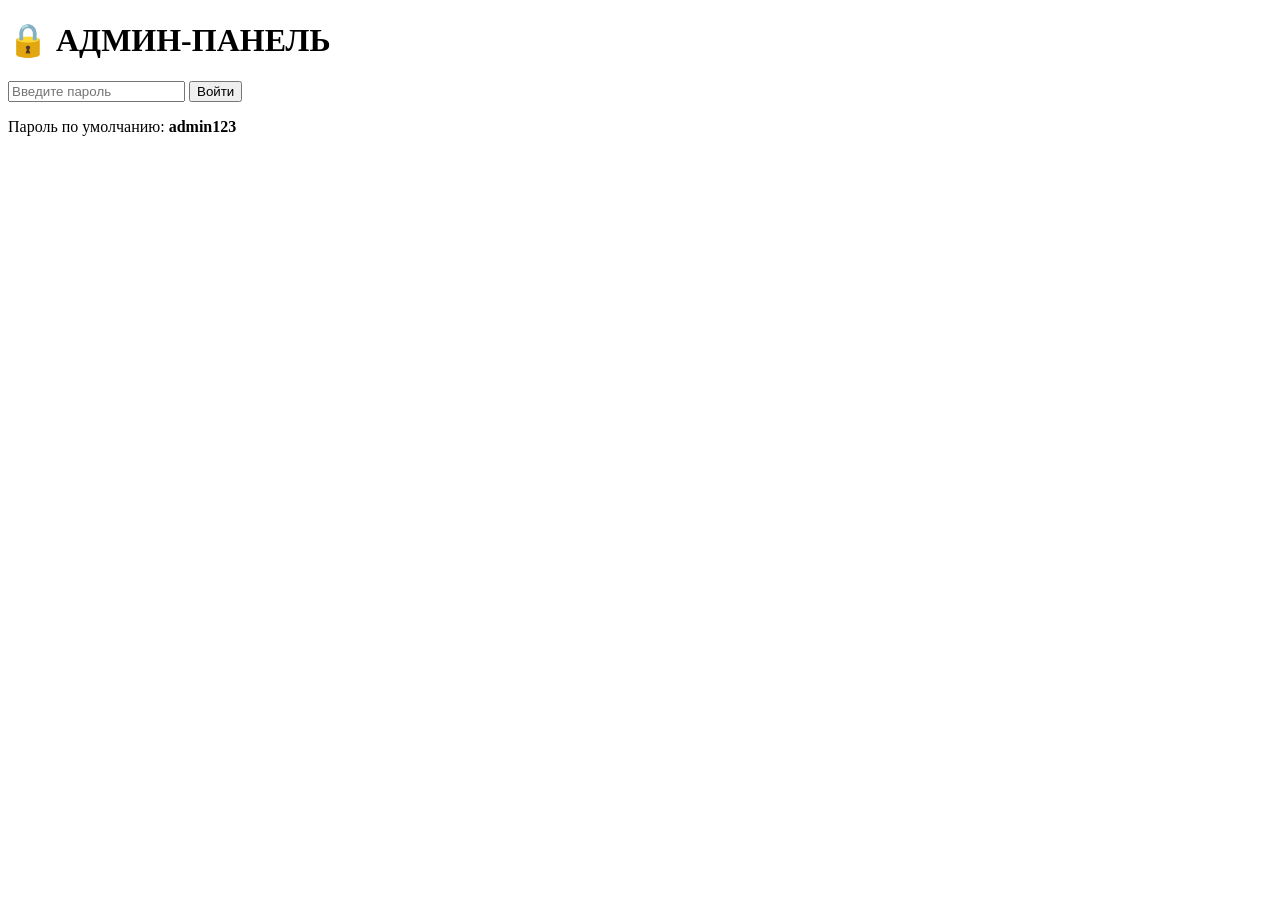
==== admin.html @ 4ba29098 "Create admin.html" ====
<!DOCTYPE html>
<html lang="ru">
<head>
    <meta charset="UTF-8">
    <meta name="viewport" content="width=device-width, initial-scale=1.0">
    <title>Админ-панель</title>
    <link rel="stylesheet" href="style.css">
</head>
<body>
    <div class="container">
        <h1>🔒 АДМИН-ПАНЕЛЬ</h1>
        
        <!-- Вход по паролю -->
        <div id="loginForm">
            <input type="password" id="adminPassword" placeholder="Введите пароль">
            <button onclick="adminLogin()">Войти</button>
            <p>Пароль по умолчанию: <strong>admin123</strong></p>
        </div>

        <!-- Скрытый контент -->
        <div id="adminContent" style="display:none;">
            <h2>Управление улучшениями</h2>
            
            <div class="admin-section">
                <h3>Заблокировать улучшение для игрока</h3>
                <input type="text" id="blockPlayer" placeholder="Никнейм игрока">
                <button onclick="blockPlayer()">Заблокировать</button>
                <button onclick="unblockPlayer()">Разблокировать</button>
            </div>

            <div class="admin-section">
                <h3>Выдать скин игроку</h3>
                <input type="text" id="givePlayer" placeholder="Никнейм игрока">
                <select id="giveSkin">
                    <!-- Скины из JS -->
                </select>
                <button onclick="giveSkin()">Выдать</button>
            </div>

            <div class="admin-section">
                <h3>Управление шансами</h3>
                <label>Глобальный множитель шанса:</label>
                <input type="number" id="globalChance" value="1.0" step="0.1">
                <button onclick="setGlobalChance()">Применить</button>
            </div>

            <div class="admin-section">
                <h3>Список всех игроков</h3>
                <div id="playerList"></div>
            </div>

            <button onclick="adminLogout()">Выйти</button>
        </div>
    </div>

    <script src="script.js"></script>
</body>
</html>
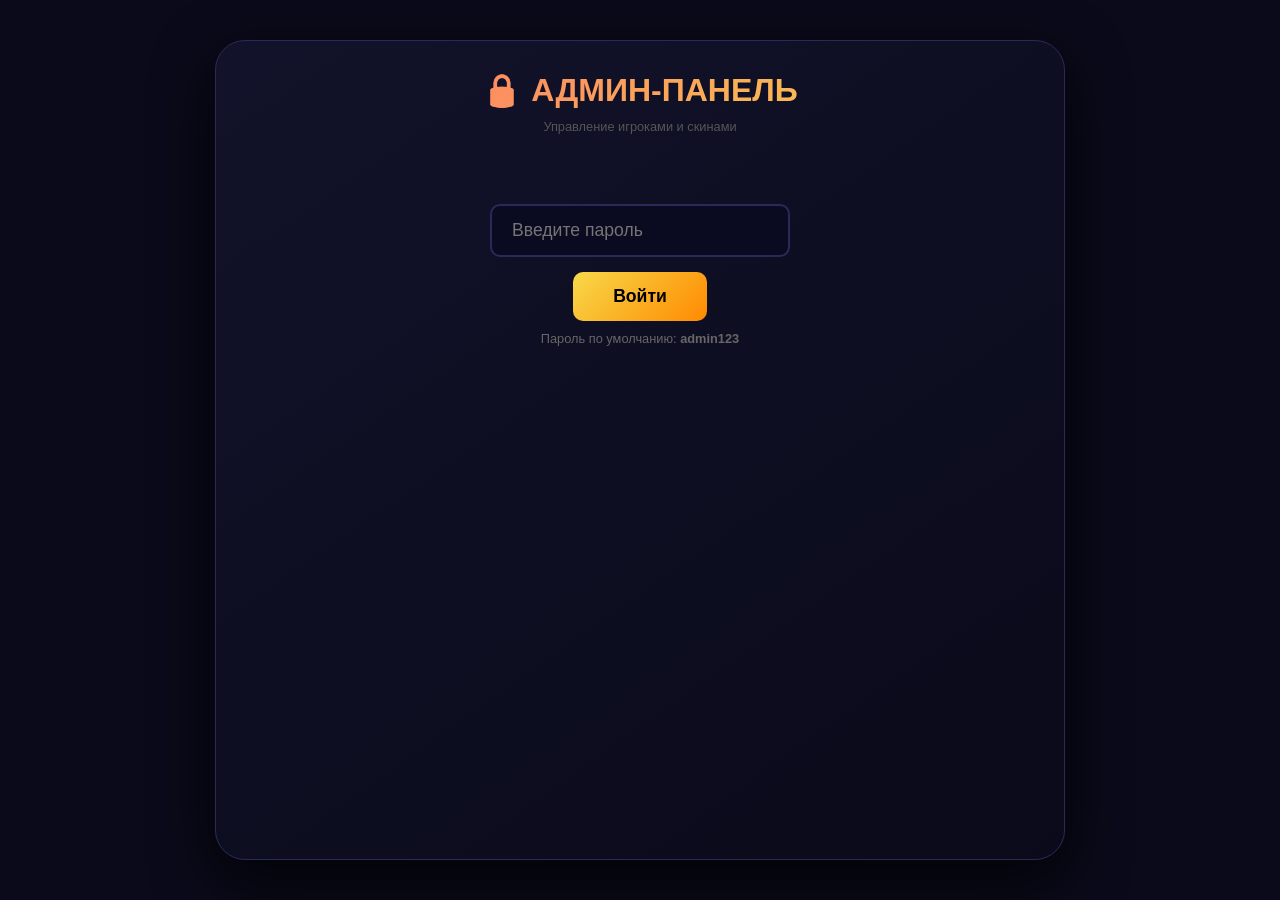
==== commit aa3ebd18: "Update admin.html" ====
--- a/admin.html
+++ b/admin.html
@@ -3,56 +3,1011 @@
 <head>
     <meta charset="UTF-8">
     <meta name="viewport" content="width=device-width, initial-scale=1.0">
-    <title>Админ-панель</title>
-    <link rel="stylesheet" href="style.css">
+    <title>Админ-панель Upgrader</title>
+    <style>
+        * {
+            margin: 0;
+            padding: 0;
+            box-sizing: border-box;
+        }
+        body {
+            background: #0a0a1a;
+            color: #fff;
+            font-family: 'Segoe UI', Arial, sans-serif;
+            min-height: 100vh;
+            padding: 40px 20px;
+            display: flex;
+            justify-content: center;
+        }
+        .container {
+            max-width: 850px;
+            width: 100%;
+            padding: 30px;
+            background: linear-gradient(145deg, #12122a, #0a0a1a);
+            border-radius: 30px;
+            border: 1px solid #2a2a5a;
+            box-shadow: 0 20px 60px rgba(0, 0, 0, 0.8);
+        }
+        h1 {
+            text-align: center;
+            font-size: 2rem;
+            background: linear-gradient(135deg, #ff6b6b, #f7d94a);
+            -webkit-background-clip: text;
+            -webkit-text-fill-color: transparent;
+            margin-bottom: 10px;
+        }
+        .sub {
+            text-align: center;
+            color: #555;
+            font-size: 0.8rem;
+            margin-bottom: 30px;
+        }
+        .login-box {
+            text-align: center;
+            padding: 40px 0;
+        }
+        .login-box input {
+            padding: 14px 20px;
+            width: 300px;
+            max-width: 100%;
+            border: 2px solid #2a2a5a;
+            border-radius: 10px;
+            background: #0a0a20;
+            color: #fff;
+            font-size: 1.1rem;
+        }
+        .login-box input:focus {
+            border-color: #f7d94a;
+            outline: none;
+        }
+        .login-box button {
+            padding: 14px 40px;
+            border: none;
+            border-radius: 10px;
+            background: linear-gradient(135deg, #f7d94a, #ff8a00);
+            color: #000;
+            font-weight: bold;
+            font-size: 1.1rem;
+            cursor: pointer;
+            margin-top: 15px;
+            transition: 0.3s;
+        }
+        .login-box button:hover {
+            transform: scale(1.05);
+        }
+        .login-box .hint {
+            color: #666;
+            font-size: 0.8rem;
+            margin-top: 10px;
+        }
+        .panel {
+            display: none;
+        }
+        .panel.active {
+            display: block;
+        }
+        .section {
+            background: #1a1a3a;
+            padding: 20px;
+            border-radius: 16px;
+            border: 1px solid #2a2a5a;
+            margin-bottom: 20px;
+        }
+        .section h3 {
+            color: #f7d94a;
+            margin-bottom: 12px;
+            font-size: 1rem;
+        }
+        .section .row {
+            display: flex;
+            flex-wrap: wrap;
+            gap: 8px;
+            align-items: center;
+        }
+        .section input,
+        .section select {
+            padding: 10px 14px;
+            border: 1px solid #2a2a5a;
+            border-radius: 8px;
+            background: #0a0a20;
+            color: #fff;
+            font-size: 0.9rem;
+            flex: 1;
+            min-width: 120px;
+        }
+        .section input:focus,
+        .section select:focus {
+            border-color: #f7d94a;
+            outline: none;
+        }
+        .section button {
+            padding: 10px 20px;
+            border: none;
+            border-radius: 8px;
+            background: #2a2a5a;
+            color: #fff;
+            cursor: pointer;
+            transition: 0.3s;
+            font-weight: 600;
+            white-space: nowrap;
+        }
+        .section button:hover {
+            background: #3a3a7a;
+            transform: scale(1.02);
+        }
+        .section button.danger {
+            background: #ff6b6b;
+            color: #000;
+        }
+        .section button.danger:hover {
+            background: #ff4444;
+        }
+        .section button.success {
+            background: #00ff88;
+            color: #000;
+        }
+        .section button.success:hover {
+            background: #00dd77;
+        }
+        .section button.primary {
+            background: #f7d94a;
+            color: #000;
+        }
+        .section button.primary:hover {
+            background: #e8c800;
+        }
+        .section .hint-text {
+            font-size: 0.75rem;
+            color: #666;
+            margin-top: 6px;
+        }
+        .player-list {
+            max-height: 220px;
+            overflow-y: auto;
+        }
+        .player-item {
+            display: flex;
+            justify-content: space-between;
+            padding: 8px 12px;
+            border-bottom: 1px solid #1a1a3a;
+            font-size: 0.85rem;
+            align-items: center;
+        }
+        .player-item .name {
+            color: #fff;
+        }
+        .player-item .info {
+            color: #888;
+            font-size: 0.75rem;
+        }
+        .player-item .blocked {
+            color: #ff6b6b;
+        }
+        .player-item .unblocked {
+            color: #00ff88;
+        }
+        .player-item .id-badge {
+            color: #555;
+            font-size: 0.6rem;
+            background: #0a0a20;
+            padding: 2px 8px;
+            border-radius: 10px;
+        }
+        .back-link {
+            display: block;
+            text-align: center;
+            margin-top: 20px;
+            color: #555;
+            text-decoration: none;
+            transition: 0.3s;
+        }
+        .back-link:hover {
+            color: #f7d94a;
+        }
+        .toast {
+            position: fixed;
+            bottom: 30px;
+            left: 50%;
+            transform: translateX(-50%);
+            padding: 14px 28px;
+            border-radius: 12px;
+            z-index: 999;
+            font-weight: 600;
+            animation: fadeUp 0.4s ease;
+            background: #1a1a3a;
+            border: 1px solid #00ff88;
+            color: #fff;
+            max-width: 90%;
+            text-align: center;
+        }
+        .toast.error {
+            border-color: #ff6b6b;
+            background: #ff6b6b22;
+        }
+        @keyframes fadeUp {
+            from {
+                opacity: 0;
+                transform: translateX(-50%) translateY(20px);
+            }
+            to {
+                opacity: 1;
+                transform: translateX(-50%) translateY(0);
+            }
+        }
+        .flex-row {
+            display: flex;
+            flex-wrap: wrap;
+            gap: 8px;
+            align-items: center;
+        }
+        .flex-row input {
+            flex: 1;
+            min-width: 100px;
+        }
+        @media (max-width: 600px) {
+            .section .row {
+                flex-direction: column;
+                align-items: stretch;
+            }
+            .section button {
+                width: 100%;
+            }
+            .flex-row {
+                flex-direction: column;
+            }
+            .flex-row input {
+                width: 100%;
+            }
+        }
+    </style>
 </head>
 <body>
+
     <div class="container">
         <h1>🔒 АДМИН-ПАНЕЛЬ</h1>
-        
-        <!-- Вход по паролю -->
-        <div id="loginForm">
-            <input type="password" id="adminPassword" placeholder="Введите пароль">
+        <div class="sub">Управление игроками и скинами</div>
+
+        <!-- ВХОД -->
+        <div id="loginBox" class="login-box">
+            <input type="password" id="adminPass" placeholder="Введите пароль" onkeypress="if(event.key==='Enter')adminLogin()">
+            <br>
             <button onclick="adminLogin()">Войти</button>
-            <p>Пароль по умолчанию: <strong>admin123</strong></p>
+            <div class="hint">Пароль по умолчанию: <strong>admin123</strong></div>
         </div>
 
-        <!-- Скрытый контент -->
-        <div id="adminContent" style="display:none;">
-            <h2>Управление улучшениями</h2>
-            
-            <div class="admin-section">
-                <h3>Заблокировать улучшение для игрока</h3>
-                <input type="text" id="blockPlayer" placeholder="Никнейм игрока">
-                <button onclick="blockPlayer()">Заблокировать</button>
-                <button onclick="unblockPlayer()">Разблокировать</button>
+        <!-- ПАНЕЛЬ -->
+        <div id="panel" class="panel">
+
+            <!-- ===== БЛОКИРОВКА ===== -->
+            <div class="section">
+                <h3>🔒 Блокировка улучшений</h3>
+                <div class="row">
+                    <input type="text" id="blockPlayerInput" placeholder="Никнейм (PlayerXXX)">
+                    <input type="text" id="blockIdInput" placeholder="Или ID" style="min-width:80px;flex:0.5;">
+                    <button class="danger" onclick="blockPlayer()">Заблокировать</button>
+                    <button class="success" onclick="unblockPlayer()">Разблокировать</button>
+                </div>
+                <div class="hint-text">Заблокированные игроки всегда проигрывают при улучшении</div>
             </div>
 
-            <div class="admin-section">
-                <h3>Выдать скин игроку</h3>
-                <input type="text" id="givePlayer" placeholder="Никнейм игрока">
-                <select id="giveSkin">
-                    <!-- Скины из JS -->
-                </select>
-                <button onclick="giveSkin()">Выдать</button>
+            <!-- ===== ВЫДАЧА СКИНА ПО ИМЕНИ + ID ===== -->
+            <div class="section">
+                <h3>🎁 Выдать скин игроку</h3>
+                <div class="row">
+                    <input type="text" id="givePlayerInput" placeholder="Никнейм (PlayerXXX)">
+                    <input type="text" id="giveIdInput" placeholder="ID скина" style="min-width:80px;flex:0.5;">
+                    <button class="success" onclick="giveSkinById()">Выдать по ID</button>
+                </div>
+                <div class="hint-text">Пример: игрок <strong>Player28</strong>, ID скина <strong>93</strong> → выдаст Karambit Fade</div>
+                <hr style="border-color:#1a1a3a;margin:10px 0;">
+                <div class="row">
+                    <input type="text" id="givePlayerInput2" placeholder="Никнейм (PlayerXXX)">
+                    <select id="giveSkinSelect"></select>
+                    <button class="success" onclick="giveSkinByName()">Выдать из списка</button>
+                </div>
+                <div class="hint-text">Или выберите скин из выпадающего списка</div>
             </div>
 
-            <div class="admin-section">
-                <h3>Управление шансами</h3>
-                <label>Глобальный множитель шанса:</label>
-                <input type="number" id="globalChance" value="1.0" step="0.1">
-                <button onclick="setGlobalChance()">Применить</button>
+            <!-- ===== ГЛОБАЛЬНЫЙ ШАНС ===== -->
+            <div class="section">
+                <h3>📊 Глобальный множитель шанса</h3>
+                <div class="row">
+                    <input type="number" id="globalChanceInput" value="1.0" step="0.1" min="0" max="10" style="flex:0.3;">
+                    <button onclick="setGlobalChance()">Применить</button>
+                </div>
+                <div class="hint-text">Меньше 1 = понизить шансы, больше 1 = повысить</div>
             </div>
 
-            <div class="admin-section">
-                <h3>Список всех игроков</h3>
-                <div id="playerList"></div>
+            <!-- ===== СПИСОК ИГРОКОВ ===== -->
+            <div class="section">
+                <h3>👥 Список игроков</h3>
+                <button onclick="refreshPlayerList()">Обновить</button>
+                <div id="playerList" class="player-list" style="margin-top:12px;"></div>
             </div>
 
-            <button onclick="adminLogout()">Выйти</button>
+            <!-- ===== ВЫХОД ===== -->
+            <button onclick="adminLogout()" style="padding:12px 30px;border:none;border-radius:10px;background:#2a2a5a;color:#fff;cursor:pointer;width:100%;">
+                🚪 Выйти
+            </button>
+
+            <a href="index.html" class="back-link">← Вернуться на главную</a>
         </div>
     </div>
 
-    <script src="script.js"></script>
+    <script>
+        // ============================================================
+        // ДАННЫЕ (все скины с ID)
+        // ============================================================
+        const SKINS = [
+            // ===== СТРАНИЦА 1 =====
+            { id: 1, name: 'galil-ar Feral', icon: '🔫' },
+            { id: 2, name: 'm4a1-s BlackOps', icon: '🔫' },
+            { id: 3, name: 'usp-s Heated', icon: '🔫' },
+            { id: 4, name: 'aug Overgrowth', icon: '🔫' },
+            { id: 5, name: 'xm1014 Lilies', icon: '🔫' },
+            { id: 6, name: 'desert-eagle Spectrum', icon: '🔫' },
+            { id: 7, name: 'galil-ar Limewire', icon: '🔫' },
+            { id: 8, name: 'mp9 Classified', icon: '🔫' },
+            { id: 9, name: 'r8-revolver Warui', icon: '🔫' },
+            { id: 10, name: 'tec-9 Trajectory', icon: '🔫' },
+            { id: 11, name: 'desert-eagle Turbo', icon: '🔫' },
+            { id: 12, name: 'negev The Jungle', icon: '🔫' },
+            { id: 13, name: 'p250 Frutiger Aero', icon: '🔫' },
+            { id: 14, name: 'usp-s SpecOps', icon: '🔫' },
+            { id: 15, name: 'mp9 Canyon', icon: '🔫' },
+            { id: 16, name: 'p90 Database', icon: '🔫' },
+            { id: 17, name: 'aug Predator', icon: '🔫' },
+            { id: 18, name: 'negev Rotary Power', icon: '🔫' },
+            { id: 19, name: 'nova Half+One', icon: '🔫' },
+            { id: 20, name: 'desert-eagle Velocity', icon: '🔫' },
+            { id: 21, name: 'mp9 Graffiti', icon: '🔫' },
+            { id: 22, name: 'mac-10 Daisies', icon: '🔫' },
+            { id: 23, name: 'dual-berettas Overclock', icon: '🔫' },
+            { id: 24, name: 'mac-10 NGRAM', icon: '🔫' },
+            { id: 25, name: 'sg-553 Cryo', icon: '🔫' },
+            { id: 26, name: 'zeus-x27 BitFyre', icon: '🔫' },
+            { id: 27, name: 'tec-9 Timeless', icon: '🔫' },
+            { id: 28, name: 'desert-eagle Paranoia', icon: '🔫' },
+            { id: 29, name: 'zeus-x27 Overcharge', icon: '🔫' },
+            { id: 30, name: 'glock-18 Fuji', icon: '🔫' },
+            { id: 31, name: 'sg-553 Dynasty', icon: '🔫' },
+            { id: 32, name: 'five-seven Mk II', icon: '🔫' },
+            { id: 33, name: 'm4a1-s Castroil', icon: '🔫' },
+            { id: 34, name: 'm4a4 Ignition', icon: '🔫' },
+            { id: 35, name: 'usp-s Ajax', icon: '🔫' },
+            { id: 36, name: 'desert-eagle Circuit', icon: '🔫' },
+            { id: 37, name: 'case Case #1', icon: '📦' },
+            { id: 38, name: 'case Chrysalis', icon: '📦' },
+            { id: 39, name: 'case Finishline Case', icon: '📦' },
+            { id: 40, name: 'case Glove Case', icon: '📦' },
+            { id: 41, name: 'case Glove Case 2', icon: '📦' },
+            { id: 42, name: 'case Lionheart', icon: '📦' },
+            { id: 43, name: 'package AK-47 PinPoint', icon: '📦' },
+            { id: 44, name: 'package AWP Tekko', icon: '📦' },
+            { id: 45, name: 'package Glock-18 Midas', icon: '📦' },
+            { id: 46, name: 'package Glock-18 PinPoint', icon: '📦' },
+            { id: 47, name: 'package M4A4 Tekko', icon: '📦' },
+            { id: 48, name: 'package MAC-10 Midas', icon: '📦' },
+            { id: 49, name: 'package P90 PinPoint', icon: '📦' },
+            { id: 50, name: 'package Tec-9 Medal.tv', icon: '📦' },
+            { id: 51, name: 'package USP-S Tekko', icon: '📦' },
+            { id: 52, name: 'm4a1-s Orchids', icon: '🔫' },
+            { id: 53, name: 'awp Overdrive', icon: '🔫' },
+            { id: 54, name: 'p90 DRFT', icon: '🔫' },
+            { id: 55, name: 'p90 Chromatic', icon: '🔫' },
+            { id: 56, name: 'ssg-08 Mindspill', icon: '🔫' },
+            { id: 57, name: 'm4a1-s Phaseprint', icon: '🔫' },
+            { id: 58, name: 'awp Bird Hunt', icon: '🔫' },
+            { id: 59, name: 'mag-7 Stock', icon: '🔫' },
+            { id: 60, name: 'sawed-off Stock', icon: '🔫' },
+
+            // ===== СТРАНИЦА 2 =====
+            { id: 61, name: 'zeus-x27 Stock', icon: '🔫' },
+            { id: 62, name: 'desert-eagle Racer8', icon: '🔫' },
+            { id: 63, name: 'ssg-08 Racer8', icon: '🔫' },
+            { id: 64, name: 'ak-47 Midas', icon: '🔫' },
+            { id: 65, name: 'awp Tekko', icon: '🔫' },
+            { id: 66, name: 'desert-eagle High Octane', icon: '🔫' },
+            { id: 67, name: 'glock-18 Midas', icon: '🔫' },
+            { id: 68, name: 'm4a1-s SuperSoaked', icon: '🔫' },
+            { id: 69, name: 'mac-10 Midas', icon: '🔫' },
+            { id: 70, name: 'sawed-off SuperSoaked', icon: '🔫' },
+            { id: 71, name: 'tec-9 Medal.tv', icon: '🔫' },
+            { id: 72, name: 'usp-s SuperSoaked', icon: '🔫' },
+            { id: 73, name: 'usp-s Tekko', icon: '🔫' },
+            { id: 74, name: 'famas Arctic Camo', icon: '🔫' },
+            { id: 75, name: 'p90 Big Cat', icon: '🔫' },
+            { id: 76, name: 'ssg-08 Desert Strike', icon: '🔫' },
+            { id: 77, name: 'tec-9 Striker', icon: '🔫' },
+            { id: 78, name: 'xm1014 Abstract', icon: '🔫' },
+            { id: 79, name: 'desert-eagle Mercy', icon: '🔫' },
+            { id: 80, name: 'glock-18 Fade', icon: '🔫' },
+            { id: 81, name: 'm4a1-s Retro', icon: '🔫' },
+            { id: 82, name: 'five-seven Icecap', icon: '🔫' },
+            { id: 83, name: 'nova Arctic Stripe', icon: '🔫' },
+            { id: 84, name: 'desert-eagle Permafrost', icon: '🔫' },
+            { id: 85, name: 'dual-berettas Choking Hazard', icon: '🔫' },
+            { id: 86, name: 'usp-s Wintergreen', icon: '🔫' },
+            { id: 87, name: 'package AK-47 Midas', icon: '📦' },
+            { id: 88, name: 'package MP9 High Octane', icon: '📦' },
+            { id: 89, name: 'm4a1-s Anodized Red', icon: '🔫' },
+            { id: 90, name: 'hand-wraps Carpet', icon: '🧤' },
+            { id: 91, name: 'hand-wraps Hunter', icon: '🧤' },
+            { id: 92, name: 'package MP-9 Anodized Red', icon: '📦' },
+            { id: 93, name: 'gut Rusted', icon: '🔪' },
+            { id: 94, name: 'hand-wraps Checkers', icon: '🧤' },
+            { id: 95, name: 'hand-wraps Camouflage', icon: '🧤' },
+            { id: 96, name: 'hand-wraps Taped', icon: '🧤' },
+            { id: 97, name: 'driver-gloves Midnight Weave', icon: '🧤' },
+            { id: 98, name: 'operator-gloves Hunter', icon: '🧤' },
+            { id: 99, name: 'hand-wraps Snakeskin', icon: '🧤' },
+            { id: 100, name: 'driver-gloves Tartan', icon: '🧤' },
+            { id: 101, name: 'gut Naval', icon: '🔪' },
+            { id: 102, name: 'driver-gloves Gator', icon: '🧤' },
+            { id: 103, name: 'package AWP High Octane', icon: '📦' },
+            { id: 104, name: 'driver-gloves Nomad', icon: '🧤' },
+            { id: 105, name: 'package Desert Eagle High Octane', icon: '📦' },
+            { id: 106, name: 'flip Violet', icon: '🔪' },
+            { id: 107, name: 'skeleton Woodland', icon: '🔪' },
+            { id: 108, name: 'tec-9 Monarch', icon: '🔫' },
+            { id: 109, name: 'flip Safari', icon: '🔪' },
+            { id: 110, name: 'sports-gloves Hunter', icon: '🧤' },
+            { id: 111, name: 'case Winter 2025', icon: '📦' },
+            { id: 112, name: 'driver-gloves Tuxedo', icon: '🧤' },
+            { id: 113, name: 'bayonet Woodland', icon: '🔪' },
+            { id: 114, name: 'flip Whiteout', icon: '🔪' },
+            { id: 115, name: 'driver-gloves Cardinal Weave', icon: '🧤' },
+            { id: 116, name: 'flip Naval', icon: '🔪' },
+            { id: 117, name: 'nova Heat', icon: '🔫' },
+            { id: 118, name: 'package AUG Anodized Red', icon: '📦' },
+            { id: 119, name: 'sports-gloves Dune', icon: '🧤' },
+            { id: 120, name: 'galil-ar Irradiated', icon: '🔫' },
+
+            // ===== СТРАНИЦА 3 =====
+            { id: 121, name: 'nova Flutter', icon: '🔫' },
+            { id: 122, name: 'm4a4 Wrapped', icon: '🔫' },
+            { id: 123, name: 'stiletto Midnight', icon: '🔪' },
+            { id: 124, name: 'operator-gloves Amber Fade', icon: '🧤' },
+            { id: 125, name: 'flip Vanilla', icon: '🔪' },
+            { id: 126, name: 'stiletto Woodland', icon: '🔪' },
+            { id: 127, name: 'driver-gloves Leopard', icon: '🧤' },
+            { id: 128, name: 'operator-gloves Agent', icon: '🧤' },
+            { id: 129, name: 'hand-wraps Crime Scene', icon: '🧤' },
+            { id: 130, name: 'stiletto Damascus', icon: '🔪' },
+            { id: 131, name: 'flip Blackwidow', icon: '🔪' },
+            { id: 132, name: 'stiletto Doodle', icon: '🔪' },
+            { id: 133, name: 'gut Scarlet', icon: '🔪' },
+            { id: 134, name: 'driver-gloves Cardinal', icon: '🧤' },
+            { id: 135, name: 'negev Noctiflora', icon: '🔫' },
+            { id: 136, name: 'famas Wallpaper', icon: '🔫' },
+            { id: 137, name: 'bayonet Midnight', icon: '🔪' },
+            { id: 138, name: 'xm1014 Splatter', icon: '🔫' },
+            { id: 139, name: 'driver-gloves Cobra', icon: '🧤' },
+            { id: 140, name: 'skeleton Blackwidow', icon: '🔪' },
+            { id: 141, name: 'ak-47 Red Baron', icon: '🔫' },
+            { id: 142, name: 'butterfly Woodland', icon: '🔪' },
+            { id: 143, name: 'stiletto Vanilla', icon: '🔪' },
+            { id: 144, name: 'operator-gloves Bumblebee', icon: '🧤' },
+            { id: 145, name: 'butterfly Violet', icon: '🔪' },
+            { id: 146, name: 'operator-gloves Smoke', icon: '🧤' },
+            { id: 147, name: 'gut Tiger Stripes', icon: '🔪' },
+            { id: 148, name: 'hand-wraps Meander', icon: '🧤' },
+            { id: 149, name: 'operator-gloves Reinforced', icon: '🧤' },
+            { id: 150, name: 'hand-wraps Aztec', icon: '🧤' },
+            { id: 151, name: 'mag-7 Vision7', icon: '🔫' },
+            { id: 152, name: 'sports-gloves Blackout', icon: '🧤' },
+            { id: 153, name: 'package M4A1-S Anodized Red', icon: '📦' },
+            { id: 154, name: 'hand-wraps Bandage', icon: '🧤' },
+            { id: 155, name: 'sports-gloves Bumblebee', icon: '🧤' },
+            { id: 156, name: 'bayonet Rusted', icon: '🔪' },
+            { id: 157, name: 'sports-gloves Freshmint', icon: '🧤' },
+            { id: 158, name: 'nova Slime', icon: '🔫' },
+            { id: 159, name: 'xm1014 Koi', icon: '🔫' },
+            { id: 160, name: 'operator-gloves Emerald Widow', icon: '🧤' },
+            { id: 161, name: 'karambit Safari', icon: '🔪' },
+            { id: 162, name: 'driver-gloves Snow Leopard', icon: '🧤' },
+            { id: 163, name: 'sg-553 Frostline', icon: '🔫' },
+            { id: 164, name: 'bayonet Vanilla', icon: '🔪' },
+            { id: 165, name: 'glock-18 Broken Tv', icon: '🔫' },
+            { id: 166, name: 'karambit Naval', icon: '🔪' },
+            { id: 167, name: 'stiletto Blackwidow', icon: '🔪' },
+            { id: 168, name: 'butterfly Vanilla', icon: '🔪' },
+            { id: 169, name: 'p250 Glacial', icon: '🔫' },
+            { id: 170, name: 'sports-gloves Racer', icon: '🧤' },
+            { id: 171, name: 'r8-revolver Bloody8', icon: '🔫' },
+            { id: 172, name: 'operator-gloves Hellwire', icon: '🧤' },
+            { id: 173, name: 'karambit Violet', icon: '🔪' },
+            { id: 174, name: 'p250 Pulse', icon: '🔫' },
+            { id: 175, name: 'sports-gloves Labyrinth', icon: '🧤' },
+            { id: 176, name: 'operator-gloves Black Widow', icon: '🧤' },
+            { id: 177, name: 'aug Tension', icon: '🔫' },
+            { id: 178, name: 'tec-9 Vice', icon: '🔫' },
+            { id: 179, name: 'sports-gloves Tidal', icon: '🧤' },
+            { id: 180, name: 'five-seven Control', icon: '🔫' },
+
+            // ===== СТРАНИЦА 4 =====
+            { id: 181, name: 'sawed-off Panthera', icon: '🔫' },
+            { id: 182, name: 'p250 B-250', icon: '🔫' },
+            { id: 183, name: 'famas Medic', icon: '🔫' },
+            { id: 184, name: 'ssg-08 Labyrinth', icon: '🔫' },
+            { id: 185, name: 'negev Frostbloom', icon: '🔫' },
+            { id: 186, name: 'dual-berettas Vernal', icon: '🔫' },
+            { id: 187, name: 'operator-gloves Fade', icon: '🧤' },
+            { id: 188, name: 'butterfly Scarlet', icon: '🔪' },
+            { id: 189, name: 'aug Hot Rod', icon: '🔫' },
+            { id: 190, name: 'bayonet Scarlet', icon: '🔪' },
+            { id: 191, name: 'karambit Scarlet', icon: '🔪' },
+            { id: 192, name: 'stiletto Violet', icon: '🔪' },
+            { id: 193, name: 'sports-gloves Malibu', icon: '🧤' },
+            { id: 194, name: 'mp9 Paranoia', icon: '🔫' },
+            { id: 195, name: 'bayonet Tiger Stripes', icon: '🔪' },
+            { id: 196, name: 'mac-10 Ivory', icon: '🔫' },
+            { id: 197, name: 'booth Food Cart', icon: '🎪' },
+            { id: 198, name: 'booth Ice Cream Stand', icon: '🎪' },
+            { id: 199, name: 'sports-gloves Imperial', icon: '🧤' },
+            { id: 200, name: 'bayonet Fade', icon: '🔪' },
+            { id: 201, name: 'dual-berettas Tension', icon: '🔫' },
+            { id: 202, name: 'p250 Zen', icon: '🔫' },
+            { id: 203, name: 'mac-10 Air Mail', icon: '🔫' },
+            { id: 204, name: 'ak-47 Aniki', icon: '🔫' },
+            { id: 205, name: 'mac-10 Nailgun', icon: '🔫' },
+            { id: 206, name: 'karambit Aurora', icon: '🔪' },
+            { id: 207, name: 'dual-berettas Gilded', icon: '🔫' },
+            { id: 208, name: 'karambit Tiger Stripes', icon: '🔪' },
+            { id: 209, name: 'dual-berettas Inked', icon: '🔫' },
+            { id: 210, name: 'p90 Synthwave', icon: '🔫' },
+            { id: 211, name: 'stiletto Safari', icon: '🔪' },
+            { id: 212, name: 'mp9 Choke Oil', icon: '🔫' },
+            { id: 213, name: 'gut Noir', icon: '🔪' },
+            { id: 214, name: 'xm1014 Office', icon: '🔫' },
+            { id: 215, name: 'awp Typhon', icon: '🔫' },
+            { id: 216, name: 'p250 Mindspill', icon: '🔫' },
+            { id: 217, name: 'awp Railgun', icon: '🔫' },
+            { id: 218, name: 'glock-18 Aurora', icon: '🔫' },
+            { id: 219, name: 'booth Pirate Ship', icon: '🎪' },
+            { id: 220, name: 'sawed-off Improvised', icon: '🔫' },
+            { id: 221, name: 'galil-ar Monochrome', icon: '🔫' },
+            { id: 222, name: 'm4a4 BubblePop', icon: '🔫' },
+            { id: 223, name: 'mp9 X-ray', icon: '🔫' },
+            { id: 224, name: 'five-seven X-Ray', icon: '🔫' },
+            { id: 225, name: 'flip Frostbite', icon: '🔪' },
+            { id: 226, name: 'awp High Octane', icon: '🔫' },
+            { id: 227, name: 'famas Mind', icon: '🔫' },
+            { id: 228, name: 'karambit Noir', icon: '🔪' },
+            { id: 229, name: 'ak-47 Sakura', icon: '🔫' },
+            { id: 230, name: 'ak-47 Luminex', icon: '🔫' },
+            { id: 231, name: 'ak-47 PinPoint', icon: '🔫' },
+            { id: 232, name: 'famas Heirloom', icon: '🔫' },
+            { id: 233, name: 'charm Cheer', icon: '🔮' },
+            { id: 234, name: 'charm F8', icon: '🔮' },
+            { id: 235, name: 'charm Prototype', icon: '🔮' },
+            { id: 236, name: 'booth DJ', icon: '🎪' },
+            { id: 237, name: 'booth VIP', icon: '🎪' },
+            { id: 238, name: 'ssg-08 Prototype', icon: '🔫' },
+            { id: 239, name: 'mp9 Anodized Red', icon: '🔫' },
+            { id: 240, name: 'p90 PinPoint', icon: '🔫' },
+
+            // ===== СТРАНИЦА 5 =====
+            { id: 241, name: 'ssg-08 Onyx', icon: '🔫' },
+            { id: 242, name: 'aug Anodized Red', icon: '🔫' },
+            { id: 243, name: 'awp Beta', icon: '🔫' },
+            { id: 244, name: 'mp9 High Octane', icon: '🔫' },
+            { id: 245, name: 'glock-18 PinPoint', icon: '🔫' },
+            { id: 246, name: 'm4a4 Tekko', icon: '🔫' },
+            { id: 247, name: 'm4a4 B-hop', icon: '🔫' },
+            { id: 248, name: 'galil-ar Irid', icon: '🔫' },
+            { id: 249, name: 'awp Metamorphosis', icon: '🔫' },
+            { id: 250, name: 'skeleton Violet', icon: '🔪' },
+            { id: 251, name: 'stiletto Rusted', icon: '🔪' },
+            { id: 252, name: 'flip Fade', icon: '🔪' },
+            { id: 253, name: 'flip Scarlet', icon: '🔪' },
+            { id: 254, name: 'flip Aurora', icon: '🔪' },
+            { id: 255, name: 'butterfly Doodle', icon: '🔪' },
+            { id: 256, name: 'karambit Vanilla', icon: '🔪' },
+            { id: 257, name: 'butterfly Rusted', icon: '🔪' },
+            { id: 258, name: 'bayonet Violet', icon: '🔪' },
+            { id: 259, name: 'stiletto Tiger Stripes', icon: '🔪' },
+            { id: 260, name: 'butterfly Midnight', icon: '🔪' },
+            { id: 261, name: 'karambit Blackwidow', icon: '🔪' },
+            { id: 262, name: 'karambit Midnight', icon: '🔪' },
+            { id: 263, name: 'gut Whiteout', icon: '🔪' },
+            { id: 264, name: 'skeleton Vanilla', icon: '🔪' },
+            { id: 265, name: 'karambit Rusted', icon: '🔪' },
+            { id: 266, name: 'bayonet Blackwidow', icon: '🔪' },
+            { id: 267, name: 'karambit Whiteout', icon: '🔪' },
+            { id: 268, name: 'karambit Woodland', icon: '🔪' },
+            { id: 269, name: 'gut Vanilla', icon: '🔪' },
+            { id: 270, name: 'bayonet Doodle', icon: '🔪' },
+            { id: 271, name: 'gut Woodland', icon: '🔪' },
+            { id: 272, name: 'gut Violet', icon: '🔪' },
+            { id: 273, name: 'flip Midnight', icon: '🔪' },
+            { id: 274, name: 'butterfly Safari', icon: '🔪' },
+            { id: 275, name: 'bayonet Naval', icon: '🔪' },
+            { id: 276, name: 'gut Blackwidow', icon: '🔪' },
+            { id: 277, name: 'butterfly Tiger Stripes', icon: '🔪' },
+            { id: 278, name: 'butterfly Damascus', icon: '🔪' },
+            { id: 279, name: 'skeleton Scarlet', icon: '🔪' },
+            { id: 280, name: 'karambit Frostbite', icon: '🔪' },
+            { id: 281, name: 'flip Woodland', icon: '🔪' },
+            { id: 282, name: 'gut Midnight', icon: '🔪' },
+            { id: 283, name: 'gut Fade', icon: '🔪' },
+            { id: 284, name: 'butterfly Fade', icon: '🔪' },
+            { id: 285, name: 'bayonet Damascus', icon: '🔪' },
+            { id: 286, name: 'butterfly Blackwidow', icon: '🔪' },
+            { id: 287, name: 'gut Frostbite', icon: '🔪' },
+            { id: 288, name: 'karambit Doodle', icon: '🔪' },
+            { id: 289, name: 'flip Doodle', icon: '🔪' },
+            { id: 290, name: 'skeleton Midnight', icon: '🔪' },
+            { id: 291, name: 'bayonet Safari', icon: '🔪' },
+            { id: 292, name: 'flip Damascus', icon: '🔪' },
+            { id: 293, name: 'skeleton Whiteout', icon: '🔪' },
+            { id: 294, name: 'charm Contributor', icon: '🔮' },
+            { id: 295, name: 'badge Accelerator', icon: '🏅' },
+            { id: 296, name: 'badge Administrator', icon: '🏅' },
+            { id: 297, name: 'badge Contributor', icon: '🏅' },
+            { id: 298, name: 'badge Medal.tv', icon: '🏅' },
+            { id: 299, name: 'badge Premium', icon: '🏅' },
+            { id: 300, name: 'badge Prototype', icon: '🏅' },
+
+            // ===== СТРАНИЦА 6 =====
+            { id: 301, name: 'badge Star Creator', icon: '🏅' },
+            { id: 302, name: 'badge Verified', icon: '🏅' },
+            { id: 303, name: 'badge Winter 2025', icon: '🏅' },
+            { id: 304, name: 'stiletto Fade', icon: '🔪' },
+            { id: 305, name: 'stiletto Naval', icon: '🔪' },
+            { id: 306, name: 'stiletto Scarlet', icon: '🔪' },
+            { id: 307, name: 'stiletto Whiteout', icon: '🔪' },
+            { id: 308, name: 'flip Tiger Stripes', icon: '🔪' },
+            { id: 309, name: 'gut Doodle', icon: '🔪' },
+            { id: 310, name: 'skeleton Naval', icon: '🔪' },
+            { id: 311, name: 'flip Noir', icon: '🔪' },
+            { id: 312, name: 'butterfly Whiteout', icon: '🔪' },
+            { id: 313, name: 'gut Aurora', icon: '🔪' },
+            { id: 314, name: 'flip Rusted', icon: '🔪' },
+            { id: 315, name: 'karambit Damascus', icon: '🔪' },
+            { id: 316, name: 'karambit Fade', icon: '🔪' },
+            { id: 317, name: 'gut Damascus', icon: '🔪' },
+            { id: 318, name: 'bayonet Whiteout', icon: '🔪' },
+            { id: 319, name: 'skeleton Safari', icon: '🔪' },
+            { id: 320, name: 'skeleton Fade', icon: '🔪' },
+            { id: 321, name: 'gut Safari', icon: '🔪' },
+            { id: 322, name: 'butterfly Naval', icon: '🔪' },
+            { id: 323, name: 'badge The Ambassador', icon: '🏅' },
+            { id: 324, name: 'm4a4 The Ambassador', icon: '🔫' },
+            { id: 325, name: 'sports-gloves The Ambassador', icon: '🧤' },
+        ];
+
+        // ============================================================
+        // ЗАГРУЗКА
+        // ============================================================
+        function loadState() {
+            try {
+                const saved = localStorage.getItem('upgrader_data');
+                if (saved) return JSON.parse(saved);
+            } catch (_) {}
+            return null;
+        }
+
+        function saveState(data) {
+            localStorage.setItem('upgrader_data', JSON.stringify(data));
+        }
+
+        function getState() {
+            const saved = loadState();
+            if (saved) return saved;
+            return {
+                playerId: null,
+                playerName: null,
+                selectedSkin: null,
+                targetSkin: null,
+                mult: 1,
+                chance: 55,
+                balance: 0,
+                wins: 0,
+                loses: 0,
+                total: 0,
+                blocked: [],
+                skins: {},
+                globalChance: 1,
+                isRolling: false,
+            };
+        }
+
+        // ============================================================
+        // ПОИСК ИГРОКА
+        // ============================================================
+        function findPlayerByNameOrId(name, id) {
+            const state = getState();
+            const players = Object.keys(state.skins);
+
+            // Поиск по имени
+            if (name) {
+                const found = players.find(p => p.toLowerCase() === name.toLowerCase());
+                if (found) return found;
+            }
+
+            // Поиск по ID (в имени PlayerXXX)
+            if (id) {
+                for (const p of players) {
+                    const match = p.match(/^Player(\d+)$/);
+                    if (match && match[1] === id.toString()) {
+                        return p;
+                    }
+                }
+            }
+
+            return null;
+        }
+
+        // ============================================================
+        // АДМИН ВХОД
+        // ============================================================
+        function adminLogin() {
+            const pass = document.getElementById('adminPass').value;
+            if (pass === 'admin123') {
+                document.getElementById('loginBox').style.display = 'none';
+                document.getElementById('panel').classList.add('active');
+                populateSkinSelect();
+                refreshPlayerList();
+                const state = getState();
+                document.getElementById('globalChanceInput').value = state.globalChance || 1;
+            } else {
+                toast('❌ Неверный пароль!', 'error');
+            }
+        }
+
+        function adminLogout() {
+            document.getElementById('loginBox').style.display = 'block';
+            document.getElementById('panel').classList.remove('active');
+            document.getElementById('adminPass').value = '';
+        }
+
+        // ============================================================
+        // ЗАПОЛНЕНИЕ SELECT
+        // ============================================================
+        function populateSkinSelect() {
+            const select = document.getElementById('giveSkinSelect');
+            select.innerHTML = '';
+            SKINS.forEach(skin => {
+                const opt = document.createElement('option');
+                opt.value = skin.id;
+                opt.textContent = `[${skin.id}] ${skin.icon} ${skin.name}`;
+                select.appendChild(opt);
+            });
+        }
+
+        // ============================================================
+        // БЛОКИРОВКА
+        // ============================================================
+        function blockPlayer() {
+            const nameInput = document.getElementById('blockPlayerInput').value.trim();
+            const idInput = document.getElementById('blockIdInput').value.trim();
+
+            let playerName = nameInput;
+            if (idInput && !playerName) {
+                const found = findPlayerByNameOrId('', idInput);
+                if (found) playerName = found;
+            }
+
+            if (!playerName) {
+                toast('Введите никнейм или ID!', 'error');
+                return;
+            }
+
+            const state = getState();
+            if (!state.skins[playerName]) {
+                toast(`⚠️ Игрок ${playerName} не найден!`, 'error');
+                return;
+            }
+
+            if (!state.blocked.includes(playerName)) {
+                state.blocked.push(playerName);
+                saveState(state);
+                refreshPlayerList();
+                toast(`🔒 ${playerName} заблокирован!`, 'success');
+            } else {
+                toast(`⚠️ ${playerName} уже заблокирован`, 'error');
+            }
+            document.getElementById('blockPlayerInput').value = '';
+            document.getElementById('blockIdInput').value = '';
+        }
+
+        function unblockPlayer() {
+            const nameInput = document.getElementById('blockPlayerInput').value.trim();
+            const idInput = document.getElementById('blockIdInput').value.trim();
+
+            let playerName = nameInput;
+            if (idInput && !playerName) {
+                const found = findPlayerByNameOrId('', idInput);
+                if (found) playerName = found;
+            }
+
+            if (!playerName) {
+                toast('Введите никнейм или ID!', 'error');
+                return;
+            }
+
+            const state = getState();
+            state.blocked = state.blocked.filter(p => p !== playerName);
+            saveState(state);
+            refreshPlayerList();
+            toast(`✅ ${playerName} разблокирован!`, 'success');
+            document.getElementById('blockPlayerInput').value = '';
+            document.getElementById('blockIdInput').value = '';
+        }
+
+        // ============================================================
+        // ВЫДАЧА СКИНА ПО ID (НОВЫЙ МЕТОД)
+        // ============================================================
+        function giveSkinById() {
+            const nameInput = document.getElementById('givePlayerInput').value.trim();
+            const idInput = document.getElementById('giveIdInput').value.trim();
+
+            if (!nameInput) {
+                toast('Введите никнейм игрока!', 'error');
+                return;
+            }
+
+            if (!idInput) {
+                toast('Введите ID скина!', 'error');
+                return;
+            }
+
+            const skinId = parseInt(idInput);
+            if (isNaN(skinId) || skinId < 1) {
+                toast('Введите корректный ID скина (число)!', 'error');
+                return;
+            }
+
+            // Находим скин по ID
+            const skin = SKINS.find(s => s.id === skinId);
+            if (!skin) {
+                toast(`❌ Скин с ID ${skinId} не найден!`, 'error');
+                return;
+            }
+
+            // Находим игрока
+            let playerName = nameInput;
+            const state = getState();
+
+            // Если игрока нет — создаём
+            if (!state.skins[playerName]) {
+                state.skins[playerName] = [];
+            }
+
+            // Проверяем, есть ли уже такой скин
+            if (state.skins[playerName].includes(skinId)) {
+                toast(`⚠️ У ${playerName} уже есть ${skin.name}`, 'error');
+                return;
+            }
+
+            // Выдаём скин
+            state.skins[playerName].push(skinId);
+            saveState(state);
+            refreshPlayerList();
+
+            toast(`✅ ${skin.icon} ${skin.name} [ID:${skinId}] выдан ${playerName}!`, 'success');
+            document.getElementById('givePlayerInput').value = '';
+            document.getElementById('giveIdInput').value = '';
+        }
+
+        // ============================================================
+        // ВЫДАЧА СКИНА ИЗ СПИСКА (СТАРЫЙ МЕТОД)
+        // ============================================================
+        function giveSkinByName() {
+            const nameInput = document.getElementById('givePlayerInput2').value.trim();
+            const skinId = parseInt(document.getElementById('giveSkinSelect').value);
+
+            if (!nameInput) {
+                toast('Введите никнейм!', 'error');
+                return;
+            }
+
+            const state = getState();
+            if (!state.skins[nameInput]) {
+                state.skins[nameInput] = [];
+            }
+
+            if (!state.skins[nameInput].includes(skinId)) {
+                state.skins[nameInput].push(skinId);
+                saveState(state);
+                refreshPlayerList();
+                const skin = SKINS.find(s => s.id === skinId);
+                toast(`✅ ${skin?.name} выдан ${nameInput}!`, 'success');
+            } else {
+                toast(`⚠️ У ${nameInput} уже есть этот скин`, 'error');
+            }
+            document.getElementById('givePlayerInput2').value = '';
+        }
+
+        // ============================================================
+        // ГЛОБАЛЬНЫЙ ШАНС
+        // ============================================================
+        function setGlobalChance() {
+            const val = parseFloat(document.getElementById('globalChanceInput').value);
+            if (isNaN(val) || val < 0) {
+                toast('Введите число!', 'error');
+                return;
+            }
+            const state = getState();
+            state.globalChance = val;
+            saveState(state);
+            toast(`📊 Глобальный шанс: ${val}x`, 'success');
+        }
+
+        // ============================================================
+        // СПИСОК ИГРОКОВ
+        // ============================================================
+        function refreshPlayerList() {
+            const state = getState();
+            const container = document.getElementById('playerList');
+            const players = Object.keys(state.skins);
+
+            if (players.length === 0) {
+                container.innerHTML = '<div style="color:#666;text-align:center;padding:20px;">Нет игроков</div>';
+                return;
+            }
+
+            // Сортируем по номеру
+            players.sort((a, b) => {
+                const numA = parseInt(a.replace('Player', '')) || 0;
+                const numB = parseInt(b.replace('Player', '')) || 0;
+                return numA - numB;
+            });
+
+            container.innerHTML = players.map(name => {
+                const isBlocked = state.blocked.includes(name);
+                const count = state.skins[name].length;
+                const idMatch = name.match(/^Player(\d+)$/);
+                const id = idMatch ? idMatch[1] : '---';
+                // Показываем первые 5 скинов
+                const skinNames = state.skins[name].slice(0, 5).map(id => {
+                    const s = SKINS.find(sk => sk.id === id);
+                    return s ? s.icon : '❓';
+                }).join(' ');
+                const more = state.skins[name].length > 5 ? ` +${state.skins[name].length - 5}` : '';
+                return `
+                    <div class="player-item">
+                        <span class="name">${name}</span>
+                        <span>
+                            <span class="id-badge">ID: ${id}</span>
+                            <span class="info">
+                                ${count} скинов
+                                ${isBlocked ? '<span class="blocked">🔒</span>' : '<span class="unblocked">✅</span>'}
+                                ${skinNames}${more}
+                            </span>
+                        </span>
+                    </div>
+                `;
+            }).join('');
+        }
+
+        // ============================================================
+        // TOAST
+        // ============================================================
+        function toast(text, type = 'info') {
+            const old = document.querySelector('.toast');
+            if (old) old.remove();
+            const div = document.createElement('div');
+            div.className = 'toast' + (type === 'error' ? ' error' : '');
+            div.textContent = text;
+            document.body.appendChild(div);
+            setTimeout(() => div.remove(), 3000);
+        }
+
+        // ============================================================
+        // ЗАПУСК
+        // ============================================================
+        document.addEventListener('DOMContentLoaded', () => {
+            // Подсказка для Enter в полях
+            document.getElementById('giveIdInput').addEventListener('keypress', (e) => {
+                if (e.key === 'Enter') giveSkinById();
+            });
+            document.getElementById('givePlayerInput').addEventListener('keypress', (e) => {
+                if (e.key === 'Enter') giveSkinById();
+            });
+        });
+    </script>
+
 </body>
 </html>
